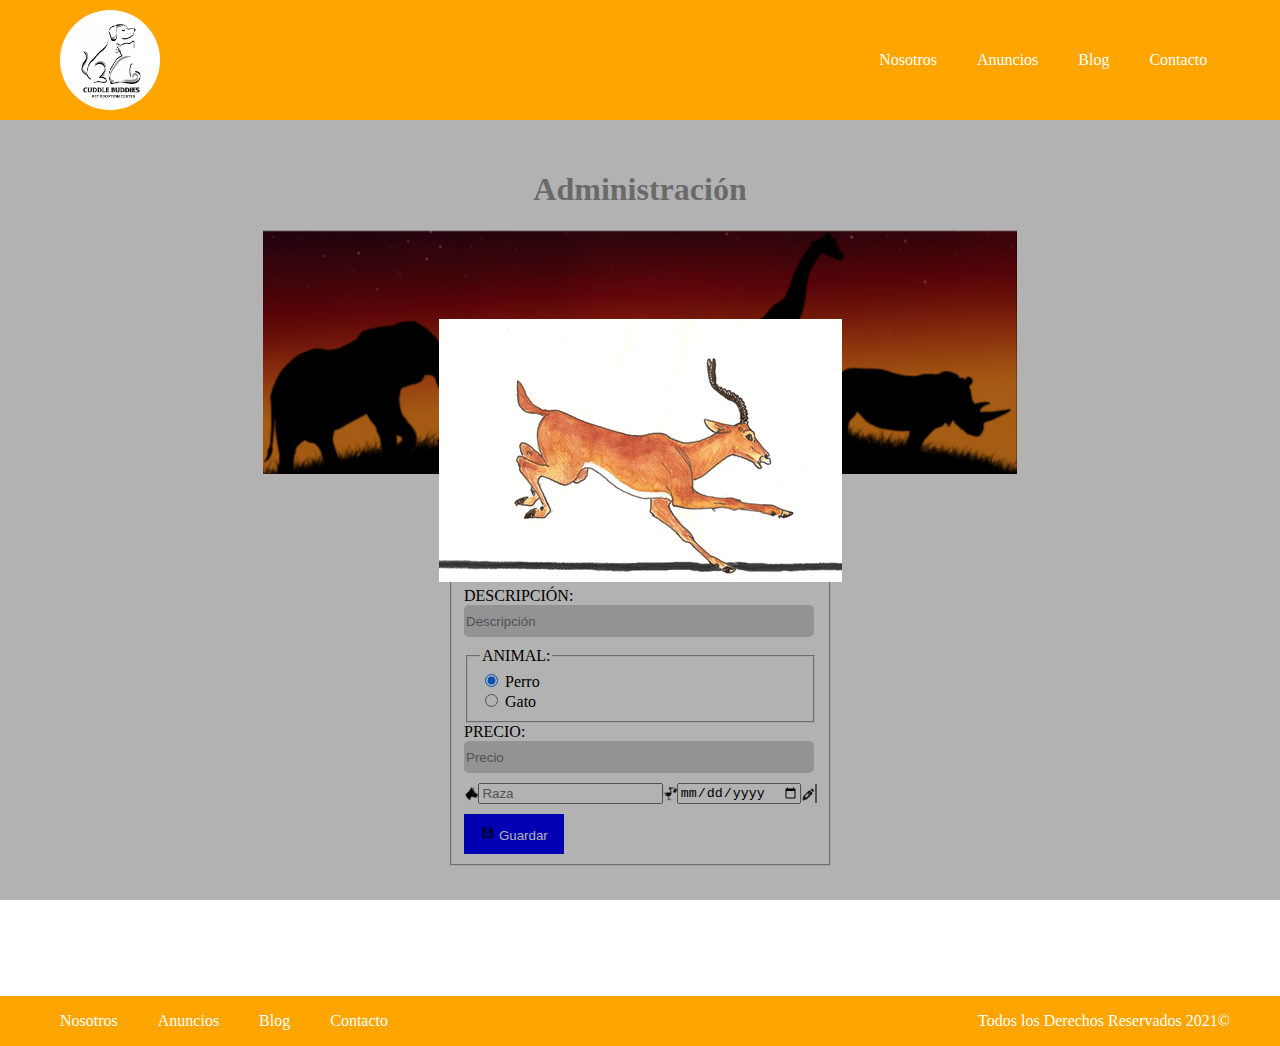
==== anuncios.html @ 0574dee6 "Primer parcial" ====
<!DOCTYPE html>
<html lang="en">
<head>
    <meta charset="UTF-8">
    <meta http-equiv="X-UA-Compatible" content="IE=edge">
    <meta name="viewport" content="width=device-width, initial-scale=1.0">
    <link rel="stylesheet" href="style.css">
    <title>Primer parcial Alan Pucci</title>
</head>
<body>
    <header>
        <nav>
            <img class="logo" src="./assets/animal.jpg" alt="logo_animal">
            <ul>
                <li><a href="index.html">Nosotros</a></li>
                <li><a href="anuncios.html">Anuncios</a></li>
                <li><a href="">Blog</a></li>
                <li><a href="">Contacto</a></li>
            </ul>
        </nav>
    </header>
    <section class="administracion">
        <h1>Administración</h1>
        <img class="animales" src="./assets/animales.png" alt="animales">
    </section>
    <section>
        <form>
            <fieldset>
                <legend>Información Del Anuncio</legend>
                <label for="txtTitulo">TITULO:</label><br>
                <input class="input" type="text" placeholder="Titulo" id="txtTitulo" name="txtTitulo" autocomplete="off" required><br>
                <label for="txtDesc">DESCRIPCIÓN:</label><br>
                <input class="input" type="text" placeholder="Descripción" id="txtDesc" name="txtDesc" autocomplete="off" required>
                <fieldset>
                    <legend>ANIMAL:</legend>
                    <input type="radio" name="rdoAnimal" id="rdoPerro" value="Perro" checked>
                    <label for="rdoPerro">Perro</label><br>
                    <input type="radio" name="rdoAnimal" id="rdoGato" value="Gato">
                    <label for="rdoGato">Gato</label><br>
                </fieldset>
                <label for="txtPrecio">PRECIO:</label><br>
                <input class="input" type="number" placeholder="Precio" id="txtPrecio" name="txtPrec" autocomplete="off" required>
                <div class="caracteristicas">
                    <div class="container_caracteristicas">
                        <img src="./assets/icono_raza.png" alt="raza" class="icon">
                        <input class="input_caracteristicas" type="text" placeholder="Raza" id="txtRaza" name="txtRaza" autocomplete="off" required><br>
                    </div>
                    <div class="container_caracteristicas">
                        <img src="./assets/icono_nacimiento.png" alt="nacimiento" class="icon">
                        <input class="input_caracteristicas" type="date" placeholder="dd/mm/aaaa" id="fecha" name="fecha" autocomplete="off" required><br>
                    </div>
                    <div class="container_caracteristicas">
                        <img src="./assets/icono_vacuna.png" alt="vacuna" class="icon">
                        <select name="vacuna">
                            <option value="Si">Si</option>
                            <option value="No">No</option>
                        </select>
                    </div>
                </div>
                <button class="guardar" type="submit">
                    <img src="./assets/icono_guardar.png" alt="guardar" class="icon">
                    Guardar
                </button>
            </fieldset>
            <input type="hidden" name="txtId">
        </form>
    </section>
    <section>
        <table id="tabla"></table>
    </section>
    <div class="spinner" id="spinner">
        <img src="./assets/spinner.gif" alt="spinner">
    </div>

    <footer>
        <ul>
            <li><a href="">Nosotros</a></li>
            <li><a href="">Anuncios</a></li>
            <li><a href="">Blog</a></li>
            <li><a href="">Contacto</a></li>
        </ul>
        <p>Todos los Derechos Reservados 2021©</p>
    </footer>
    <script type="module" src="./scripts/script.js"></script>
</body>
</html>
---- style.css ----
body {
  height: 100vh;
  display: flex;
  flex-direction: column;
  align-items: center;
  margin: 0;
  padding: 0;
  height: 100%;
}

nav {
  height: 100px;
  width: 99vw;
  padding: 10px;
  display: flex;
  align-items: center;
  justify-content: space-between;
  background-color: orange;
  position: fixed;
  top: 0;
  left: 0;
  z-index: 10;
}

footer {
  height: 50px;
  background-color: orange;
  margin-top: 100px;
  width: 100%;
  display: flex;
  justify-content: space-between;
}

footer p{
    margin-right: 50px;
    color: white;
}

.navbar {
  background-color: transparent;
}

.logo {
  height: 100px;
  border-radius: 100%;
  margin-left: 50px;
}

ul {
  margin-right: 50px;
  list-style-type: none;
  display: flex;
  align-items: center;
}

li {
  margin: 0 20px;
}

a {
  color: white;
  text-decoration: none;
}

.administracion {
  display: flex;
  margin-top: 150px;
  flex-direction: column;
  align-items: center;
}

h1 {
  opacity: 0.4;
}

.caracteristicas {
  display: flex;
  flex-direction: row;
  justify-content: space-between;
}

form {
  margin-top: 30px;
  width: 30vw;
}

.input {
  width: 98%;
  height: 30px;
  margin-bottom: 10px;
  border-radius: 5px;
  border: none;
  background-color: lightgray;
}

.guardar {
  height: 40px;
  width: 100px;
  cursor: pointer;
  background-color: blue;
  color: white;
  border: none;
}

table {
    margin-top: 30px;
  background: linear-gradient(45deg, #49a09d, #5f2c82);
  width: 50%;
  border-collapse: collapse;
  overflow: hidden;
  box-shadow: 5 5 20px rgba(0, 0, 0, 0.1);
  border-radius: 10px;
  box-shadow: rgb(38, 57, 77) 0px 20px 30px -10px;
}

tbody {
  overflow-x: auto;
}

th,
td {
  padding: 15px;
  background-color: rgba(255, 255, 255, 0.2);
  color: #fff;
  text-align: center;
}

td {
  cursor: pointer;
}

th {
  background-color: #55608f;
}

tr:hover {
  background-color: rgba(255, 255, 255, 0.3);
}

.icon{
    height: 15px;
}

select{
    width: 100%;
}

.container_caracteristicas{
    display: flex;
    align-items: center;
    width: 100%;
}

button{
    margin-top: 10px;
}

.spinner{
    display: none;
    position: absolute;
    background-color: rgba(0, 0, 0, 0.3);
    align-items: center;
    justify-content: center;
    top: 0;
    height: 100%;
    width: 100%;
}

.container{
    height: 100vh;
    width: 100vw;
    background-image: url('https://fondosmil.com/fondo/20087.jpg');
}

.card{
    height: 200px;
    width: 500px;
    background-color: lightgray;
    padding: 15px;
    border: 1px solid black;
    border-radius: 10px;
    margin: 30px;
}

.card_button{
    width: 100%;
    height: 50px;
    color: white;
    background-color: darkorange;
    font-weight: bold;
    font-size: 16px;
    border: none;
    cursor: pointer;
}

.mascotas{
    display: flex;
    flex-wrap: wrap;
    margin-top: 300px;
    padding: 0 15%;
}

.precio{
    margin-bottom: 30px;
}
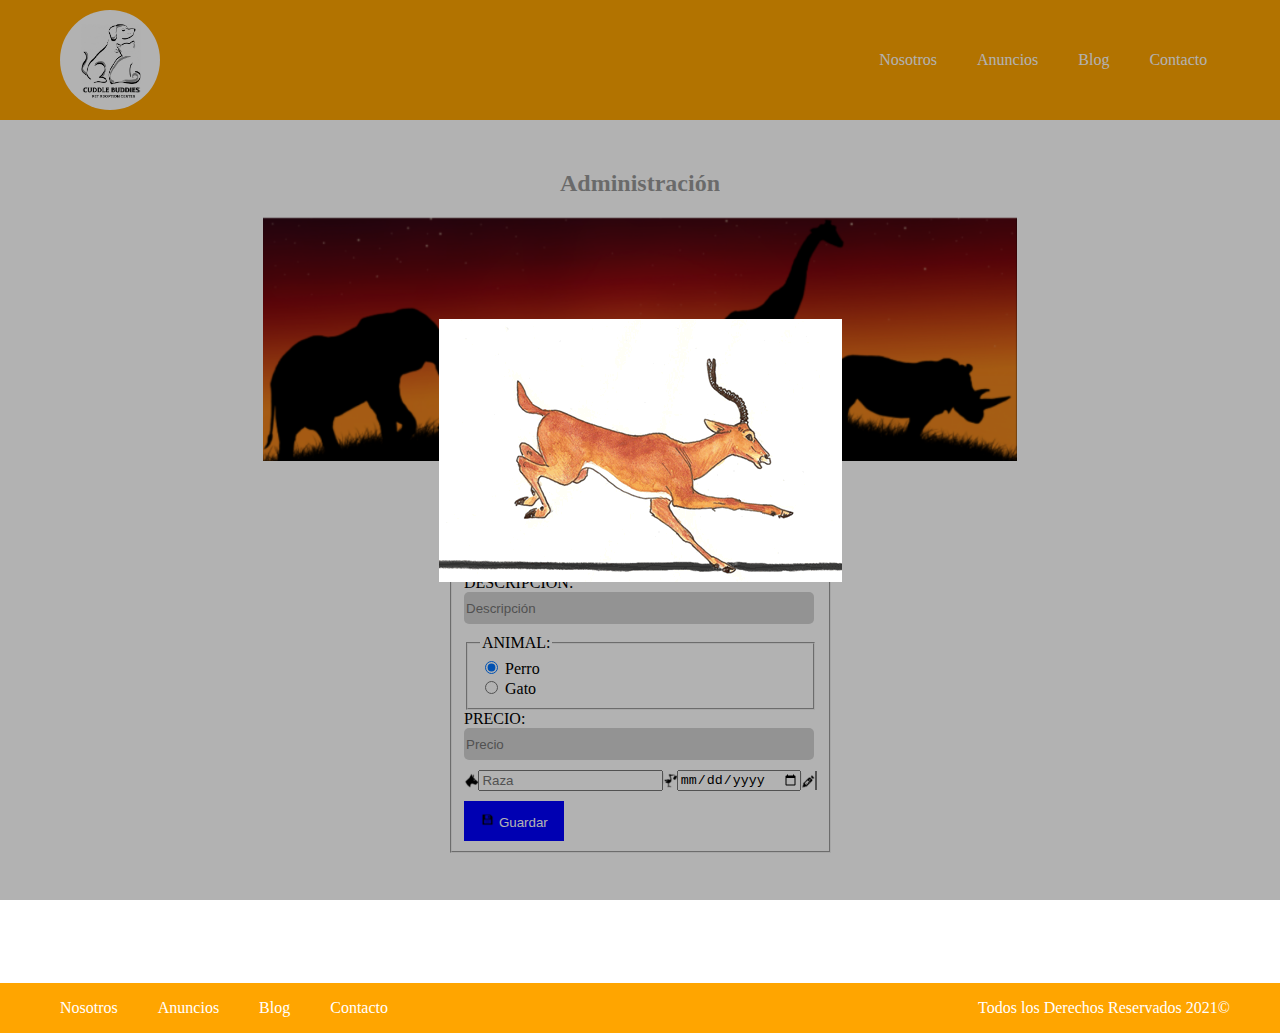
==== commit 4acb6586: "Parcial terminado" ====
--- a/anuncios.html
+++ b/anuncios.html
@@ -20,7 +20,7 @@
         </nav>
     </header>
     <section class="administracion">
-        <h1>Administración</h1>
+        <h2 class="h2">Administración</h2>
         <img class="animales" src="./assets/animales.png" alt="animales">
     </section>
     <section>
@@ -65,9 +65,7 @@
             <input type="hidden" name="txtId">
         </form>
     </section>
-    <section>
-        <table id="tabla"></table>
-    </section>
+    <table id="tabla"></table>
     <div class="spinner" id="spinner">
         <img src="./assets/spinner.gif" alt="spinner">
     </div>
--- a/style.css
+++ b/style.css
@@ -1,11 +1,15 @@
+html {
+  height: 100%;
+}
+
 body {
-  height: 100vh;
+  height: 100%;
   display: flex;
   flex-direction: column;
   align-items: center;
+  height: 100%;
   margin: 0;
   padding: 0;
-  height: 100%;
 }
 
 nav {
@@ -31,9 +35,9 @@
   justify-content: space-between;
 }
 
-footer p{
-    margin-right: 50px;
-    color: white;
+footer p {
+  margin-right: 50px;
+  color: white;
 }
 
 .navbar {
@@ -69,8 +73,15 @@
   align-items: center;
 }
 
-h1 {
+.h2 {
   opacity: 0.4;
+}
+
+h1{
+    margin-top: 150px;
+    text-align: center;
+    color: white;
+    font-size: 40px;
 }
 
 .caracteristicas {
@@ -103,7 +114,7 @@
 }
 
 table {
-    margin-top: 30px;
+  margin-top: 30px;
   background: linear-gradient(45deg, #49a09d, #5f2c82);
   width: 50%;
   border-collapse: collapse;
@@ -137,69 +148,99 @@
   background-color: rgba(255, 255, 255, 0.3);
 }
 
-.icon{
-    height: 15px;
-}
-
-select{
+.icon {
+  height: 15px;
+}
+
+select {
+  width: 100%;
+}
+
+.container_caracteristicas {
+  display: flex;
+  align-items: center;
+  width: 100%;
+}
+
+button {
+  margin-top: 10px;
+}
+
+.container {
+  background-image: url("https://fondosmil.com/fondo/20087.jpg");
+  background-repeat: no-repeat;
+    background-position: center;
+    background-size: cover;
     width: 100%;
-}
-
-.container_caracteristicas{
+    height: 100%;
+}
+
+.spinner {
+  display: none;
+  position: absolute;
+  background-color: rgba(0, 0, 0, 0.3);
+  align-items: center;
+  justify-content: center;
+  top: 0;
+  height: 100%;
+  width: 100%;
+  z-index: 1000;
+}
+
+.card {
+  height: 220px;
+  width: 500px;
+  background-color: lightgray;
+  padding: 15px;
+  border: 1px solid black;
+  border-radius: 10px;
+  margin: 30px;
+  background: rgba( 255, 255, 255, 0.5 );
+    box-shadow: 0 8px 32px 0 rgba( 31, 38, 135, 0.37 );
+    backdrop-filter: blur( 3px );
+    -webkit-backdrop-filter: blur( 3px );
+    border-radius: 10px;
+    border: 1px solid rgba( 255, 255, 255, 0.18 );
+}
+
+.card_button {
+  width: 100%;
+  height: 50px;
+  color: white;
+  background-color: darkorange;
+  font-weight: bold;
+  font-size: 16px;
+  border: none;
+  cursor: pointer;
+  border-radius: 10px;
+}
+
+.card_icon{
+    height: 20px;
+}
+
+.mascotas {
+  display: flex;
+  justify-content: center;
+  flex-wrap: wrap;
+  margin-top: 50px;
+  padding: 0 15%;
+}
+
+.precio {
+  margin-bottom: 10px;
+  color: green;
+}
+
+@media (max-width: 1000px) {
+  nav {
     display: flex;
-    align-items: center;
-    width: 100%;
-}
-
-button{
-    margin-top: 10px;
-}
-
-.spinner{
-    display: none;
-    position: absolute;
-    background-color: rgba(0, 0, 0, 0.3);
-    align-items: center;
-    justify-content: center;
-    top: 0;
-    height: 100%;
-    width: 100%;
-}
-
-.container{
-    height: 100vh;
-    width: 100vw;
-    background-image: url('https://fondosmil.com/fondo/20087.jpg');
-}
-
-.card{
+    flex-direction: column;
     height: 200px;
-    width: 500px;
-    background-color: lightgray;
-    padding: 15px;
-    border: 1px solid black;
-    border-radius: 10px;
-    margin: 30px;
-}
-
-.card_button{
-    width: 100%;
-    height: 50px;
-    color: white;
-    background-color: darkorange;
-    font-weight: bold;
-    font-size: 16px;
-    border: none;
-    cursor: pointer;
-}
-
-.mascotas{
-    display: flex;
-    flex-wrap: wrap;
-    margin-top: 300px;
-    padding: 0 15%;
-}
-
-.precio{
-    margin-bottom: 30px;
-}+  }
+  ul {
+    flex-direction: column;
+    margin-right: 0;
+    margin-bottom: 40px;
+  }
+}
